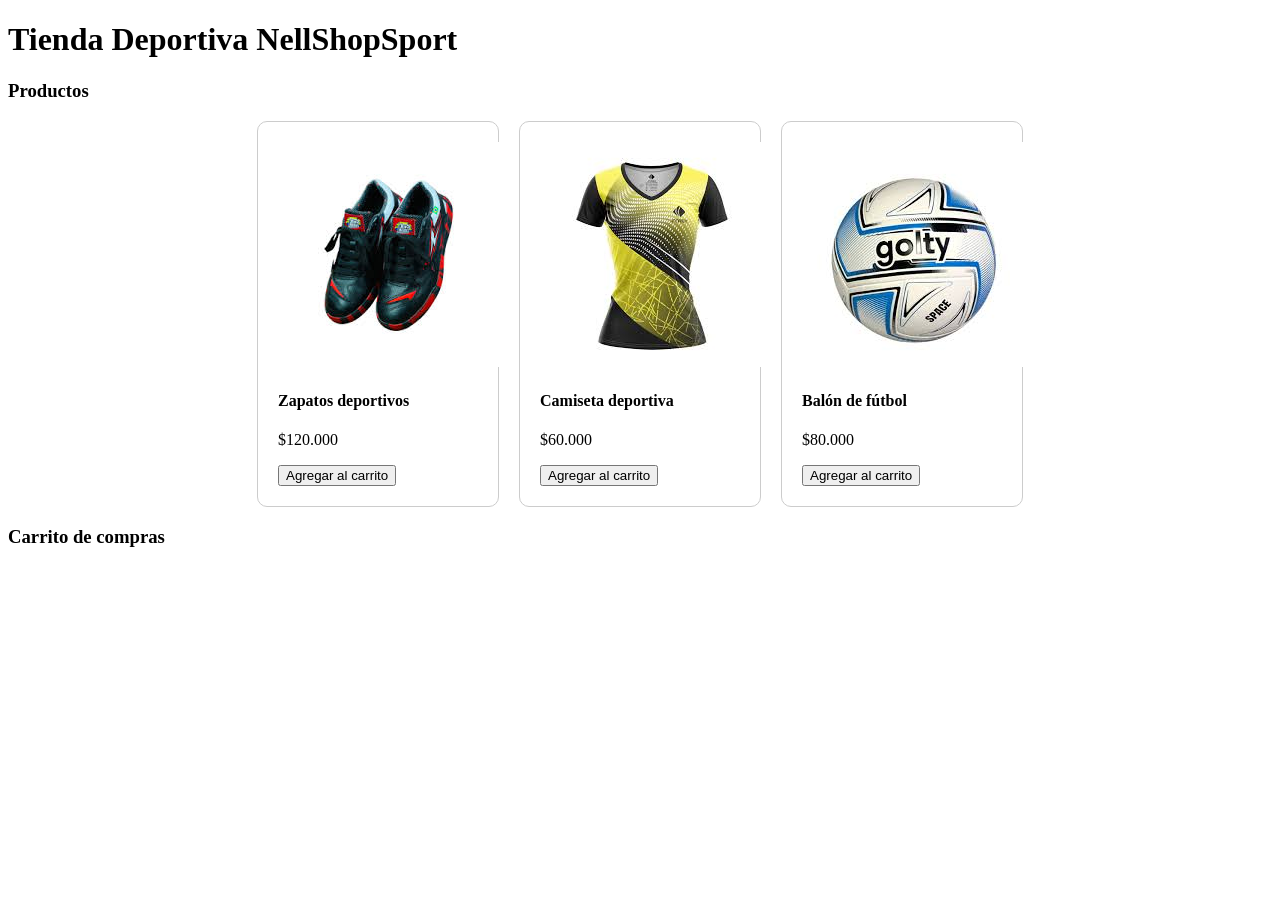
==== tienda.html @ ef12d8da "Tienda virtual inicial" ====
<!DOCTYPE html>
<html>

<head>
<title>NellShopSport</title>
<link rel="stylesheet" href="css/estilos.css">
</head>

<body>

<h1>Tienda Deportiva NellShopSport</h1>

<h3>Productos</h3>

<div class="productos">

<div class="producto">
   <img src="Tenis.jpg" alt=""> 
<h4>Zapatos deportivos</h4>
<p>$120.000</p>
<button onclick="agregarCarrito('Zapatos deportivos')">Agregar al carrito</button>
</div>

<div class="producto">
 <img src="Camiseta.jpg" alt="">   
<h4>Camiseta deportiva</h4>
<p>$60.000</p>
<button onclick="agregarCarrito('Camiseta deportiva')">Agregar al carrito</button>
</div>

<div class="producto">
    <img src="Balon Futbol.jpg" alt="">
<h4>Balón de fútbol</h4>
<p>$80.000</p>
<button onclick="agregarCarrito('Balón de fútbol')">Agregar al carrito</button>
</div>

</div>

<h3>Carrito de compras</h3>

<ul id="carrito"></ul>

<script src="js/carrito.js"></script>

</body>
</html>
---- css/estilos.css ----
.productos{

display:flex;
justify-content:center;
gap:20px;

}

.producto{

border:1px solid #ccc;
padding:20px;
width:200px;
border-radius:10px;

}

button{

cursor:pointer;

}
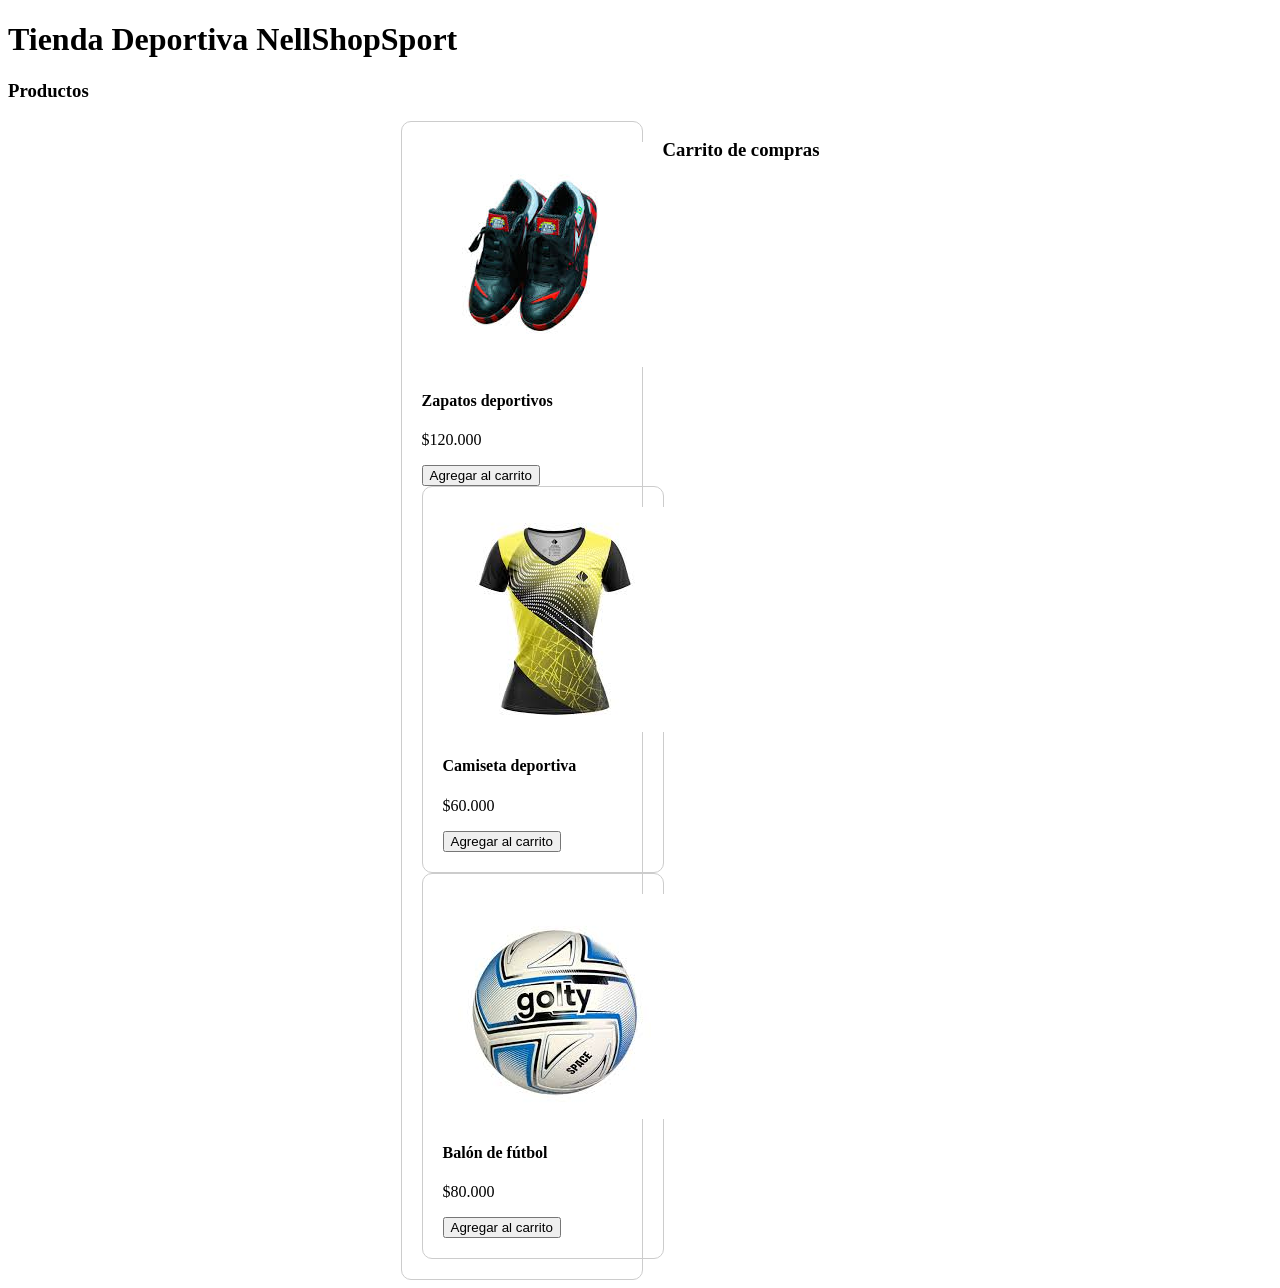
==== commit be2c915e: "Mejoras en el diseño del carrito" ====
--- a/tienda.html
+++ b/tienda.html
@@ -1,15 +1,13 @@
 <!DOCTYPE html>
 <html>
-
 <head>
-<title>NellShopSport</title>
+    <meta charset="UTF-8">
+    <title>NellShopSport</title>
+<link rel="stylesheet" href="https://cdnjs.cloudflare.com/ajax/libs/font-awesome/6.0.0/css/all.min.css">  
 <link rel="stylesheet" href="css/estilos.css">
 </head>
-
 <body>
-
 <h1>Tienda Deportiva NellShopSport</h1>
-
 <h3>Productos</h3>
 
 <div class="productos">
@@ -18,8 +16,7 @@
    <img src="Tenis.jpg" alt=""> 
 <h4>Zapatos deportivos</h4>
 <p>$120.000</p>
-<button onclick="agregarCarrito('Zapatos deportivos')">Agregar al carrito</button>
-</div>
+<button onclick="agregarCarrito('Tenis deportivos')">Agregar al carrito</button>
 
 <div class="producto">
  <img src="Camiseta.jpg" alt="">   
